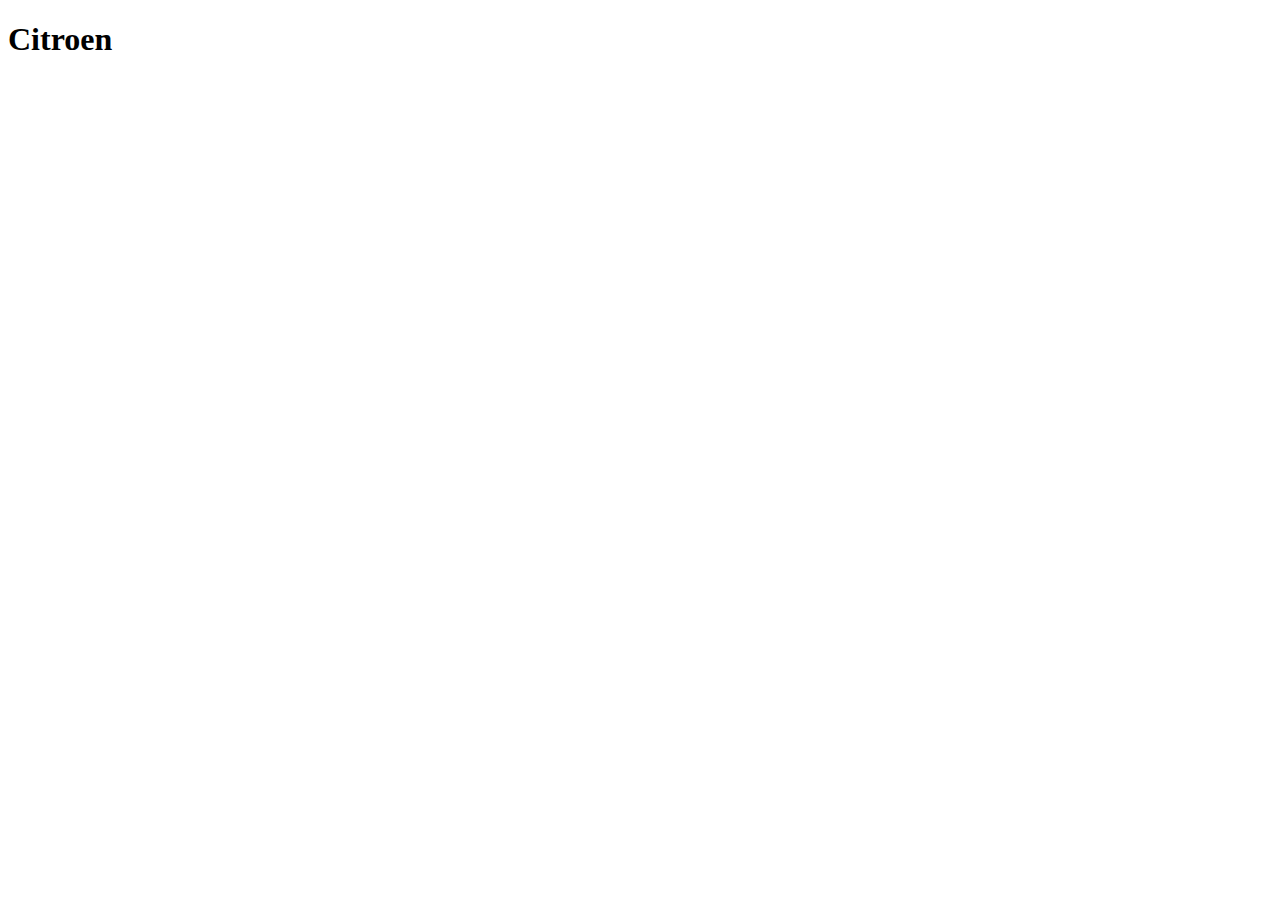
==== citroen.html @ 12784e6b "firste commit1" ====
<!DOCTYPE html>
<html lang="da">

<head>
    <meta charset="utf-8">
    <meta name="viewport" content="width=device-width, initial-scale=1.0">
    <title></title>


</head>

<body>
    <h1>Citroen</h1>


</body>

</html>
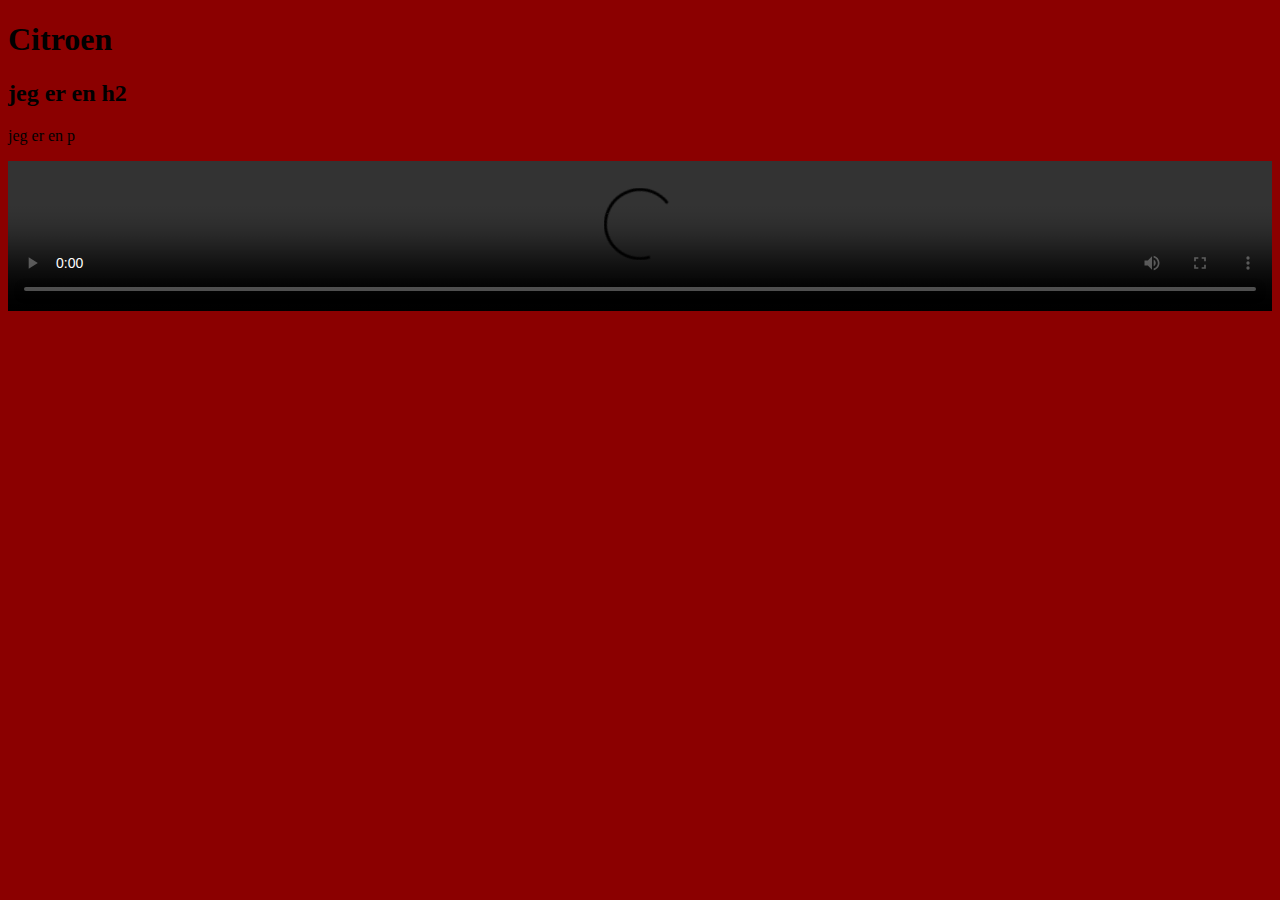
==== commit 9a087f82: "Citroen med video" ====
--- a/citroen.html
+++ b/citroen.html
@@ -4,6 +4,7 @@
 <head>
     <meta charset="utf-8">
     <meta name="viewport" content="width=device-width, initial-scale=1.0">
+    <link rel="stylesheet" href="styles/citroen.css">
     <title></title>
 
 
@@ -11,6 +12,9 @@
 
 <body>
     <h1>Citroen</h1>
+    <h2>jeg er en h2</h2>
+    <p>jeg er en p</p>
+    <video controls src="http://peujatkea.dk/kea/05_indhold/img_8694.mp4"></video>
 
 
 </body>
--- a/styles/citroen.css
+++ b/styles/citroen.css
@@ -0,0 +1,6 @@
+body {
+    background-color: darkred;
+}
+video {
+    width: 100%;
+}
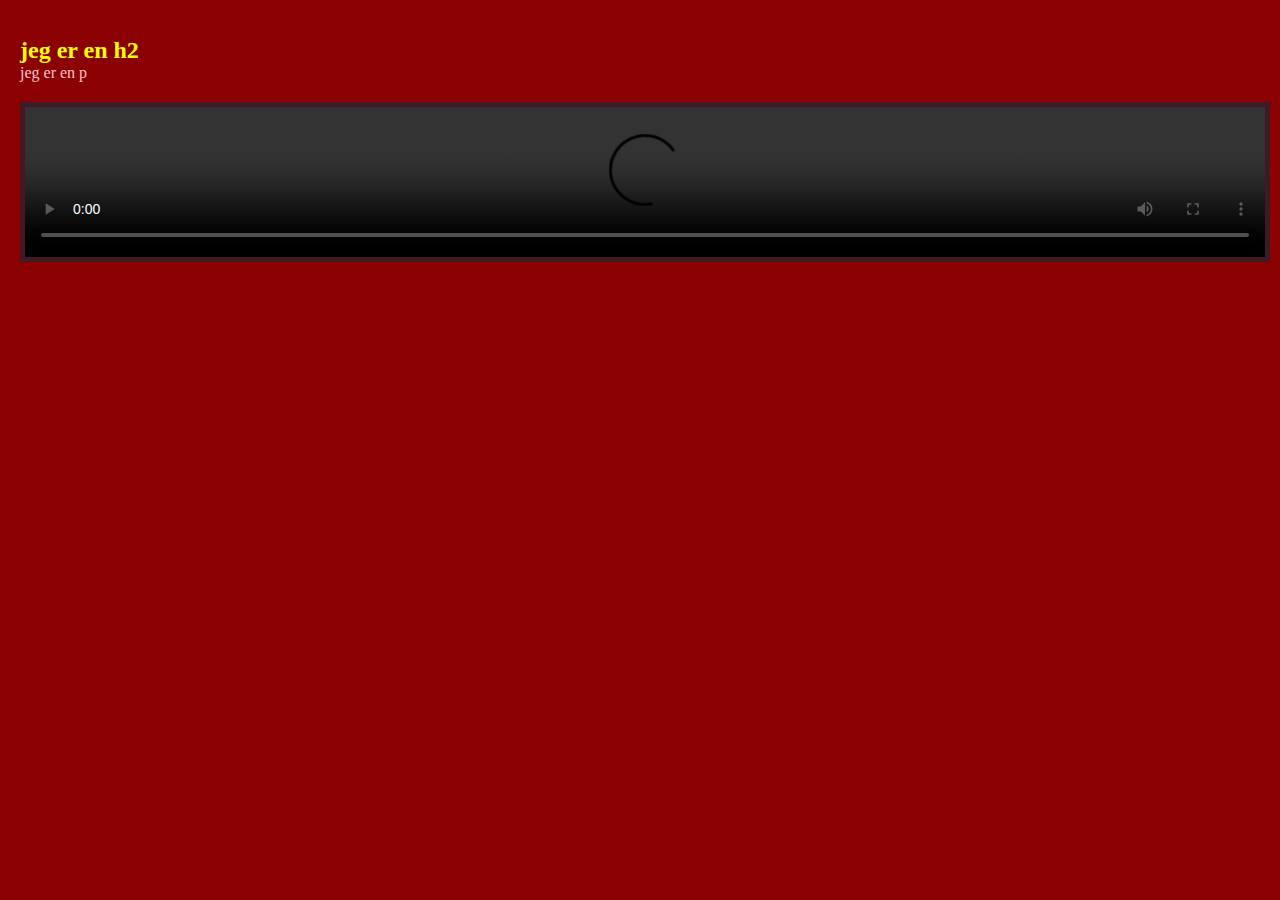
==== commit f6ffe39c: "nu med mutual" ====
--- a/citroen.html
+++ b/citroen.html
@@ -4,7 +4,9 @@
 <head>
     <meta charset="utf-8">
     <meta name="viewport" content="width=device-width, initial-scale=1.0">
+    <link rel="stylesheet" href="styles/mutual_styles.css">
     <link rel="stylesheet" href="styles/citroen.css">
+
     <title></title>
 
 
--- a/styles/mutual_styles.css
+++ b/styles/mutual_styles.css
@@ -0,0 +1,31 @@
+* {
+    margin: 0;
+
+}
+
+body {
+    background-color: #c6c6c6;
+    padding-right: 20px;
+    padding-left: 20px;
+}
+
+video {
+    margin-top: 20px;
+    height: auto;
+    width: 70vw;
+    text-align: center;
+    border: 5px solid rgba(24, 40, 54, 0.66);
+}
+
+h1 {
+    color: darkred;
+
+}
+
+h2 {
+    color: yellow;
+}
+
+p {
+    color: pink;
+}
